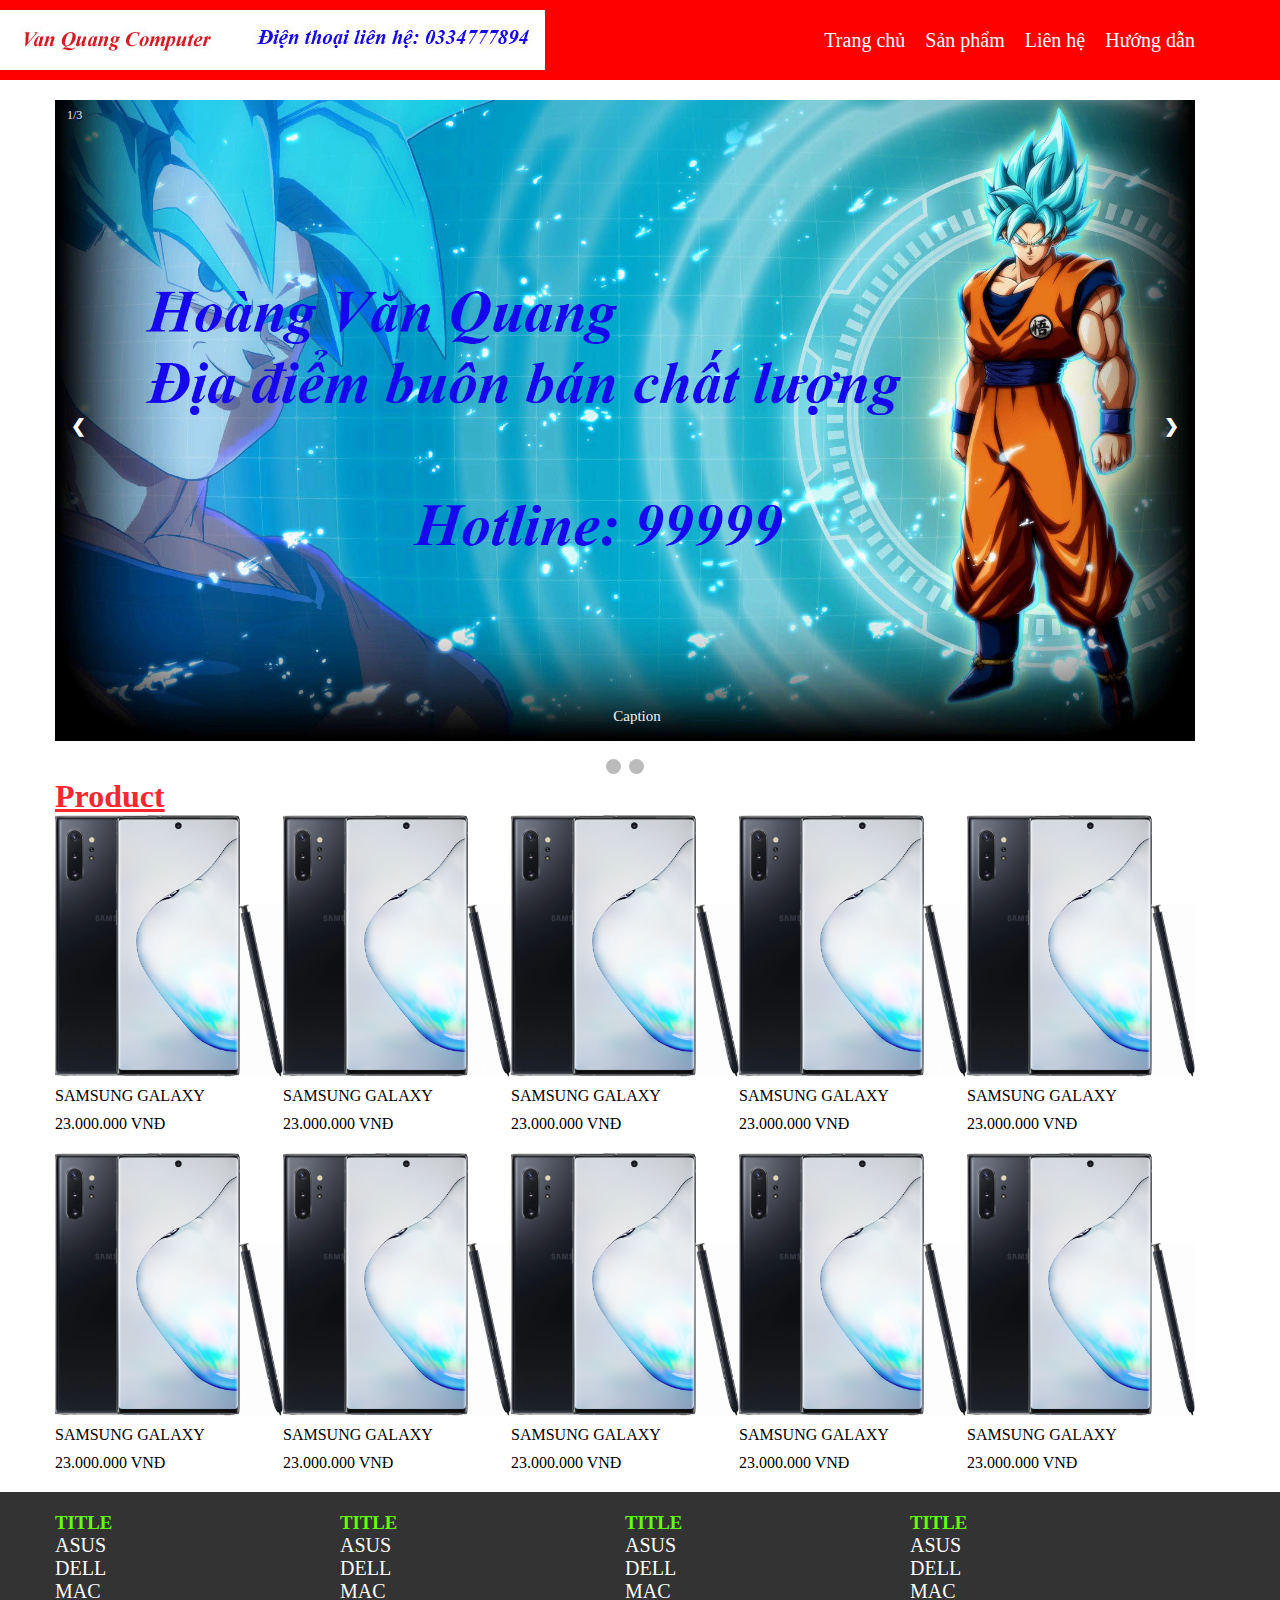
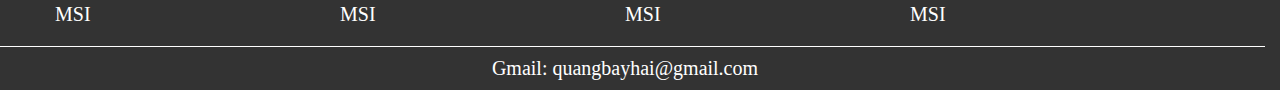
==== index.html @ 8601c723 "first commit" ====
<!DOCTYPE html>
<html>
<head>
	<title>HTML</title>
	<link rel="stylesheet" type="text/css" href="style.css">
</head>
<body>
	<header class="sticky-top">
		<div class="container">
			<div class="row">
				<div class="col-2 menu">
					<img src="uploads/day.jpg">
				</div>
				<div class="col-2">
					<img src="uploads/ui.jpg">
				</div>
				<div class="col-8 menu">
					<ul>
						<li><a href="">Trang chủ</a></li>
						<li><a href="">Sản phẩm</a>
							<ul class="menu_child">
								<li><a href="">Đồ gia dụng</a></li>
								<li><a href="">Đồ điện tử</a></li>
								<li><a href="">Đồ trang sức</a></li>
							</ul>
						</li>
						<li><a href="">Liên hệ</a></li>
						<li><a href="">Hướng dẫn</a></li>
					</ul>
				</div>
			</div>
		</div>
	</header>
	<div class="container slider-margin">
		<div class="row">
			<div class="col-12">
					<div class="slideshow-container">
		<div class="mySlides fade">
			<div class="numbertext">
				1/3
			</div>
			<img src="uploads/ca.jpg" style="width: 100%;">
			<div class="text">Caption</div>
		</div>
		<div class="mySlides fade">
			<div class="numbertext">
				2/3
			</div>
			<img src="uploads/logo2.png" style="width: 100%;">
			<div class="text">Caption</div>
		</div>
		<div class="mySlides fade">
			<div class="numbertext">
				3/3
			</div>
			<img src="uploads/logo3.png" style="width: 100%;">
			<div class="text">Caption</div>
		</div>
		<a class="prev" onclick="plusSlides(-1)">&#10094;</a>
		<a class="next" onclick="plusSlides(1)">&#10095;</a>
	</div>
	<br>
	<div style="text-align: center;">
		<span class="dot" onclick="currentSlide(1)"></span>
		<span class="dot" onclick="currentSlide(2)"></span>
		<span class="dot"onclick="currentSlide(3)"></span>
	</div>
			</div>
		</div>
		<div class="row">
			<div class="col-12 title">
				<h3>Product</h3>
			</div>
		</div>
		<div class="row">
			<div class="col-2th">
				<div class="card">
					<div class="image">
						<img src="uploads/12333.png">
					</div>
					<div class="name">
						<p>SAMSUNG GALAXY</p>
					</div>
					<div class="price">
						<p>23.000.000 VNĐ</p>
					</div>
				</div>
			</div>
						<div class="col-2th">
				<div class="card">
					<div class="image">
						<img src="uploads/12333.png">
					</div>
					<div class="name">
						<p>SAMSUNG GALAXY</p>
					</div>
					<div class="price">
						<p>23.000.000 VNĐ</p>
					</div>
				</div>
			</div>
						<div class="col-2th">
				<div class="card">
					<div class="image">
						<img src="uploads/12333.png">
					</div>
					<div class="name">
						<p>SAMSUNG GALAXY</p>
					</div>
					<div class="price">
						<p>23.000.000 VNĐ</p>
					</div>
				</div>
			</div>
						<div class="col-2th">
				<div class="card">
					<div class="image">
						<img src="uploads/12333.png">
					</div>
					<div class="name">
						<p>SAMSUNG GALAXY</p>
					</div>
					<div class="price">
						<p>23.000.000 VNĐ</p>
					</div>
				</div>
			</div>
						<div class="col-2th">
				<div class="card">
					<div class="image">
						<img src="uploads/12333.png">
					</div>
					<div class="name">
						<p>SAMSUNG GALAXY</p>
					</div>
					<div class="price">
						<p>23.000.000 VNĐ</p>
					</div>
				</div>
			</div>
						<div class="col-2th">
				<div class="card">
					<div class="image">
						<img src="uploads/12333.png">
					</div>
					<div class="name">
						<p>SAMSUNG GALAXY</p>
					</div>
					<div class="price">
						<p>23.000.000 VNĐ</p>
					</div>
				</div>
			</div>
						<div class="col-2th">
				<div class="card">
					<div class="image">
						<img src="uploads/12333.png">
					</div>
					<div class="name">
						<p>SAMSUNG GALAXY</p>
					</div>
					<div class="price">
						<p>23.000.000 VNĐ</p>
					</div>
				</div>
			</div>
						<div class="col-2th">
				<div class="card">
					<div class="image">
						<img src="uploads/12333.png">
					</div>
					<div class="name">
						<p>SAMSUNG GALAXY</p>
					</div>
					<div class="price">
						<p>23.000.000 VNĐ</p>
					</div>
				</div>
			</div>
						<div class="col-2th">
				<div class="card">
					<div class="image">
						<img src="uploads/12333.png">
					</div>
					<div class="name">
						<p>SAMSUNG GALAXY</p>
					</div>
					<div class="price">
						<p>23.000.000 VNĐ</p>
					</div>
				</div>
			</div>
						<div class="col-2th">
				<div class="card">
					<div class="image">
						<img src="uploads/12333.png">
					</div>
					<div class="name">
						<p>SAMSUNG GALAXY</p>
					</div>
					<div class="price">
						<p>23.000.000 VNĐ</p>
					</div>
				</div>
			</div>
		</div>
	</div>
	<footer>
		<div class="container">
			<div class="row footer">
				<div class="col-3">
					<h3>TITLE</h3>
					<ul class="menu_footer">
						<li><a href="">ASUS</a></li>
						<li><a href="">DELL</a></li>
						<li><a href="">MAC</a></li>
						<li><a href="">MSI</a></li>
					</ul>
				</div>
				<div class="col-3">
					<h3>TITLE</h3>
					<ul class="menu_footer">
						<li><a href="">ASUS</a></li>
						<li><a href="">DELL</a></li>
						<li><a href="">MAC</a></li>
						<li><a href="">MSI</a></li>
					</ul>
				</div>
				<div class="col-3">
					<h3>TITLE</h3>
					<ul class="menu_footer">
						<li><a href="">ASUS</a></li>
						<li><a href="">DELL</a></li>
						<li><a href="">MAC</a></li>
						<li><a href="">MSI</a></li>
					</ul>
				</div>
				<div class="col-3">
					<h3>TITLE</h3>
					<ul class="menu_footer">
						<li><a href="">ASUS</a></li>
						<li><a href="">DELL</a></li>
						<li><a href="">MAC</a></li>
						<li><a href="">MSI</a></li>
					</ul>
				</div>
			</div>
		</div>
		<div class="row">
			<div class="col-12 copy_right">
				<a href="">Gmail: quangbayhai@gmail.com</a>
			</div>
		</div>
	</footer>
<!-- Code injected by live-server -->
<script type="text/javascript">
	// <![CDATA[  <-- For SVG support
	if ('WebSocket' in window) {
		(function () {
			function refreshCSS() {
				var sheets = [].slice.call(document.getElementsByTagName("link"));
				var head = document.getElementsByTagName("head")[0];
				for (var i = 0; i < sheets.length; ++i) {
					var elem = sheets[i];
					var parent = elem.parentElement || head;
					parent.removeChild(elem);
					var rel = elem.rel;
					if (elem.href && typeof rel != "string" || rel.length == 0 || rel.toLowerCase() == "stylesheet") {
						var url = elem.href.replace(/(&|\?)_cacheOverride=\d+/, '');
						elem.href = url + (url.indexOf('?') >= 0 ? '&' : '?') + '_cacheOverride=' + (new Date().valueOf());
					}
					parent.appendChild(elem);
				}
			}
			var protocol = window.location.protocol === 'http:' ? 'ws://' : 'wss://';
			var address = protocol + window.location.host + window.location.pathname + '/ws';
			var socket = new WebSocket(address);
			socket.onmessage = function (msg) {
				if (msg.data == 'reload') window.location.reload();
				else if (msg.data == 'refreshcss') refreshCSS();
			};
			if (sessionStorage && !sessionStorage.getItem('IsThisFirstTime_Log_From_LiveServer')) {
				console.log('Live reload enabled.');
				sessionStorage.setItem('IsThisFirstTime_Log_From_LiveServer', true);
			}
		})();
	}
	else {
		console.error('Upgrade your browser. This Browser is NOT supported WebSocket for Live-Reloading.');
	}
	// ]]>
</script></body>
<script>
		var slideIndex = 1;
		showSlides(slideIndex);

		function plusSlides(n) {
		  showSlides(slideIndex += n);
		}

		function currentSlide(n) {
		  showSlides(slideIndex = n);
		}

		function showSlides(n) {
		  var i;
		  var slides = document.getElementsByClassName("mySlides");
		  var dots = document.getElementsByClassName("dot");
		  if (n > slides.length) {slideIndex = 1}    
		  if (n < 1) {slideIndex = slides.length}
		  for (i = 0; i < slides.length; i++) {
		      slides[i].style.display = "none";  
		  }
		  for (i = 0; i < dots.length; i++) {
		      dots[i].className = dots[i].className.replace(" active", "");
		  }
		  slides[slideIndex-1].style.display = "block";  
		  dots[slideIndex-1].className += "active";
		  setTimeout(showSlides, 1000);
		}
</script>
</html>
---- style.css ----
* {

	margin: 0;
	padding: 0;
}
.container {
	max-width: 1140px;
	margin-left: auto;
	margin-right: auto;
}
.row {
	display: flex;
	max-width: 100%;
	flex-wrap: wrap;
	margin-left: -15px;
	margin-right: -15px;
}
header {
	background-color: #ff0000;
	padding: 10px 0 10px 0;

}
a:hover {
	color: black;

}
a {
	text-decoration: none;
	color: white;
	font-size: 20px;

}
p {
	margin: 10px 0 10px 0;
}
.title h3 {

	font-size: 32px;
	text-decoration: underline;
	color: rgba(245,40,50,1);
}
.col-2 {
	flex: 0 0 16.666667%;
    max-width: 16.666667%;
}
.col-3 {
	flex: 0 0 25%;
    max-width: 25%;
}
.col-8 {
	flex: 0 0 66.666667%;
    max-width: 66.666667%;
}
.col-2th {
	flex: 0 0 20%;
    max-width: 20%;
}
.col-12 {
	flex: 0 0 100%;
    max-width: 100%;
}
.menu ul li {

	float: left;
	margin-left: 20px;
	list-style: none;

}
.menu {
	display: flex;
	justify-content: flex-end;
	align-items: center;
}
ul.menu_child {
	position: absolute;
	width: 225px;
	background-color: #9e58fa;
	z-index: 9999;

}
ul.menu_child li {
	padding: 15px 0 0 0 ;
	float: none;
	display: none;
}
.menu ul li:hover ul.menu_child li {
	display: block;
}
/*Slider*/
		.mySlides {
			display: none;
		}
		.slideshow-container {
		  max-width: 100%;
		  position: relative;
		  margin: unset;
		}
		img {
			vertical-align: middle;
		}
		.prev , .next{
			cursor: pointer;
			position: absolute;
			top: 50%;
			width: auto;
			padding: 16px;
			margin-top: -22px;
			color: white;
			font-weight: bolder;
			font-size: 18px;
			transition: 0.6s ease;
			border-radius: 0 3px 3px 0;
			user-select: none;
		}
		.next {
  right: 0;
  border-radius: 3px 0 0 3px;
}

/* On hover, add a black background color with a little bit see-through */
.prev:hover, .next:hover {
  background-color: rgba(0,0,0,0.8);
}

/* Caption text */
.text {
  color: #f2f2f2;
  font-size: 15px;
  padding: 8px 12px;
  position: absolute;
  bottom: 8px;
  width: 100%;
  text-align: center;
}

/* Number text (1/3 etc) */
.numbertext {
  color: #f2f2f2;
  font-size: 12px;
  padding: 8px 12px;
  position: absolute;
  top: 0;
}

/* The dots/bullets/indicators */
.dot {
  cursor: pointer;
  height: 15px;
  width: 15px;
  margin: 0 2px;
  background-color: #bbb;
  border-radius: 50%;
  display: inline-block;
  transition: background-color 0.6s ease;
}

.active, .dot:hover {
  background-color: #717171;
}

/* Fading animation */
.fade {
  -webkit-animation-name: fade;
  -webkit-animation-duration: 1.5s;
  animation-name: fade;
  animation-duration: 1.5s;
}

@-webkit-keyframes fade {
  from {opacity: .4} 
  to {opacity: 1}
}

@keyframes fade {
  from {opacity: .4} 
  to {opacity: 1}
}

/* On smaller screens, decrease text size */
@media only screen and (max-width: 300px) {
  .prev, .next,.text {font-size: 11px}
}
/*end slider*/
.slider-margin {
	margin-top: 20px;
}
.image img {
	width: 100%;
}
.card {
	margin-bottom: 20px;
}
footer {
	display: block;
	background-color: rgba(0,0,0,0.8);
	padding: 20px 0 10px 0;
}
ul.menu_footer li {
	list-style: none;
}
.footer {
	padding-bottom: 20px;
}
.footer h3 {
	color: rgba(100,255,10,1);
}
.copy_right {
	padding: 10px 0 0px 0;
	text-align: center;
	border-top: 1px solid #fff;
}
.sticky-top {
	position: sticky;
	top: 0;
	z-index: 1;
}
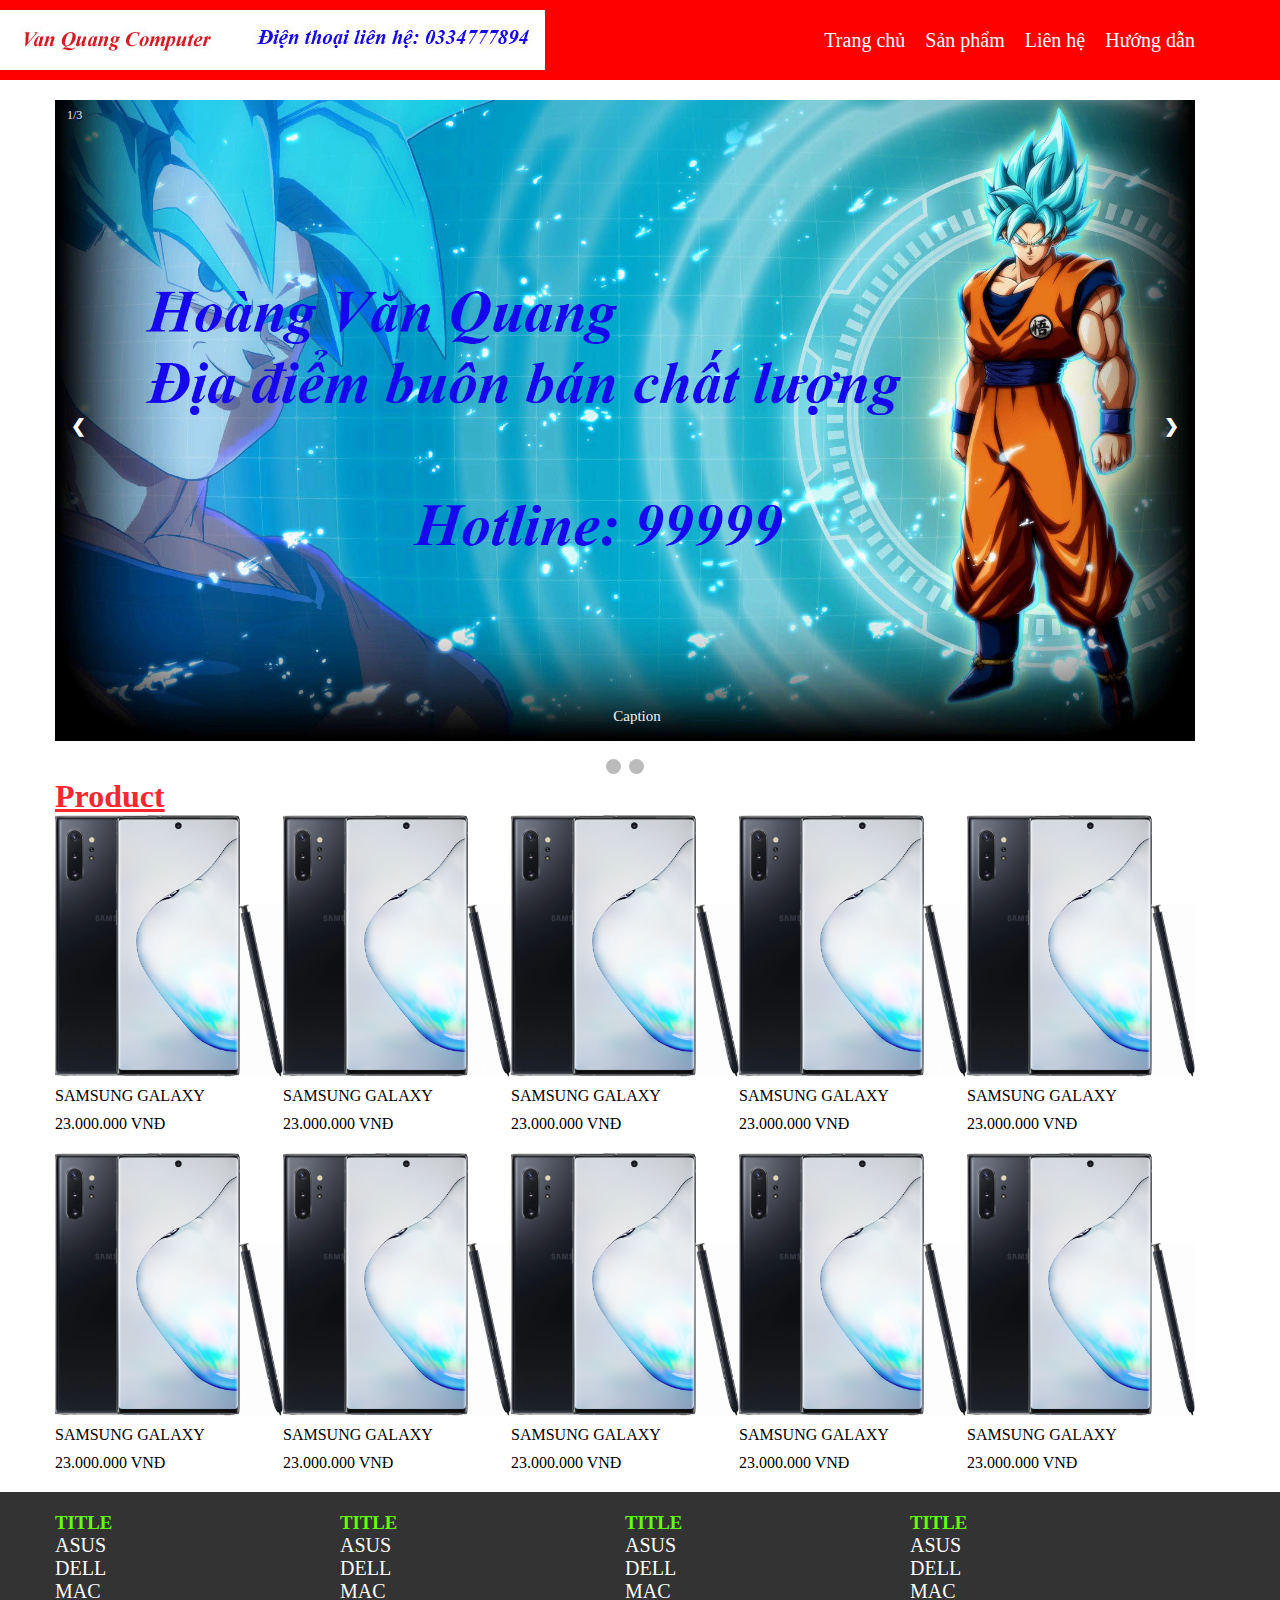
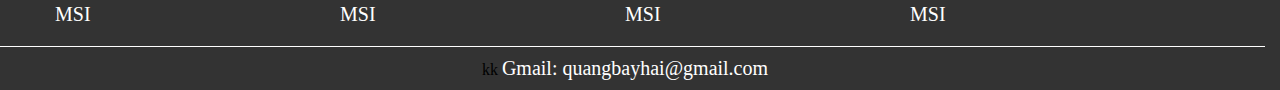
==== commit 2006b564: "November 9, 2021 12:50 AM" ====
--- a/index.html
+++ b/index.html
@@ -247,7 +247,7 @@
 			</div>
 		</div>
 		<div class="row">
-			<div class="col-12 copy_right">
+			<div class="col-12 copy_right"> kk
 				<a href="">Gmail: quangbayhai@gmail.com</a>
 			</div>
 		</div>
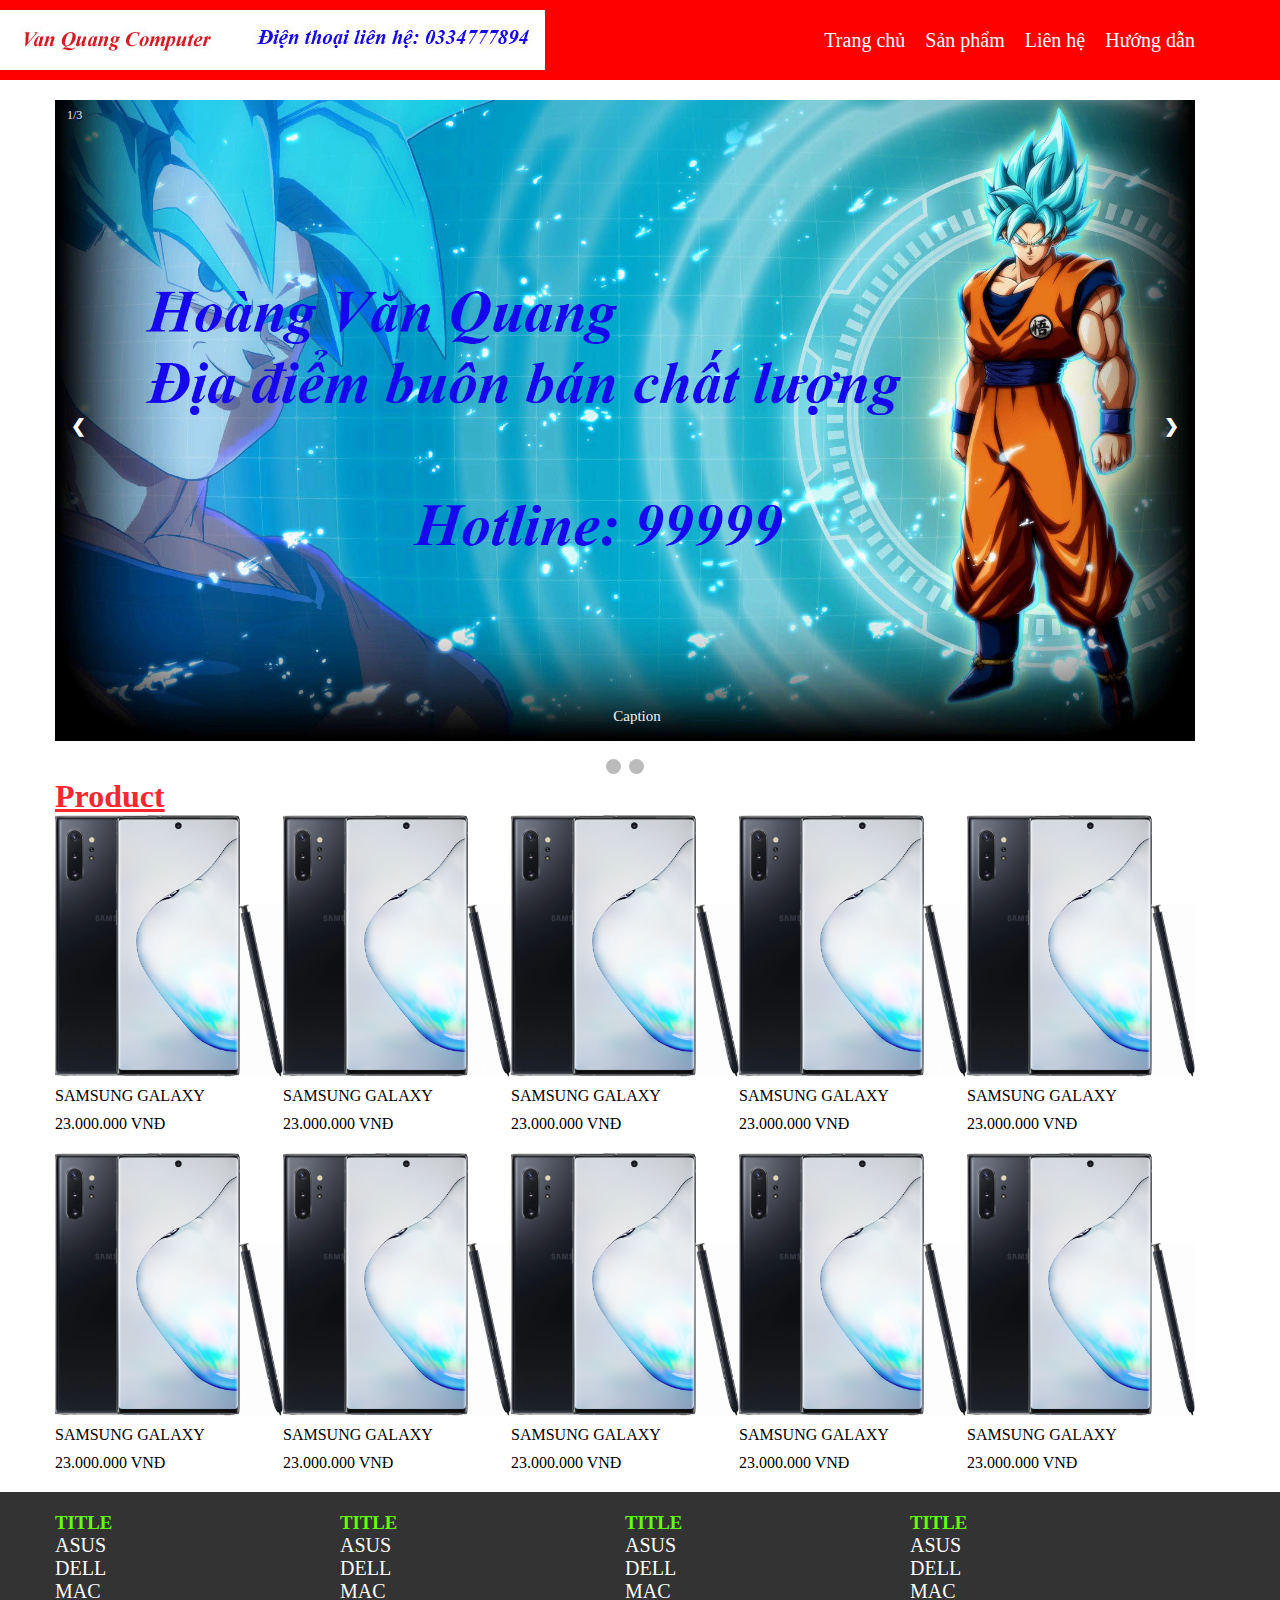
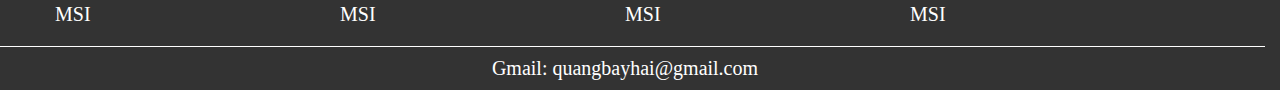
==== commit 717341e3: "November 9, 2021 12:50 AM" ====
--- a/index.html
+++ b/index.html
@@ -247,7 +247,7 @@
 			</div>
 		</div>
 		<div class="row">
-			<div class="col-12 copy_right"> kk
+			<div class="col-12 copy_right"> 
 				<a href="">Gmail: quangbayhai@gmail.com</a>
 			</div>
 		</div>
